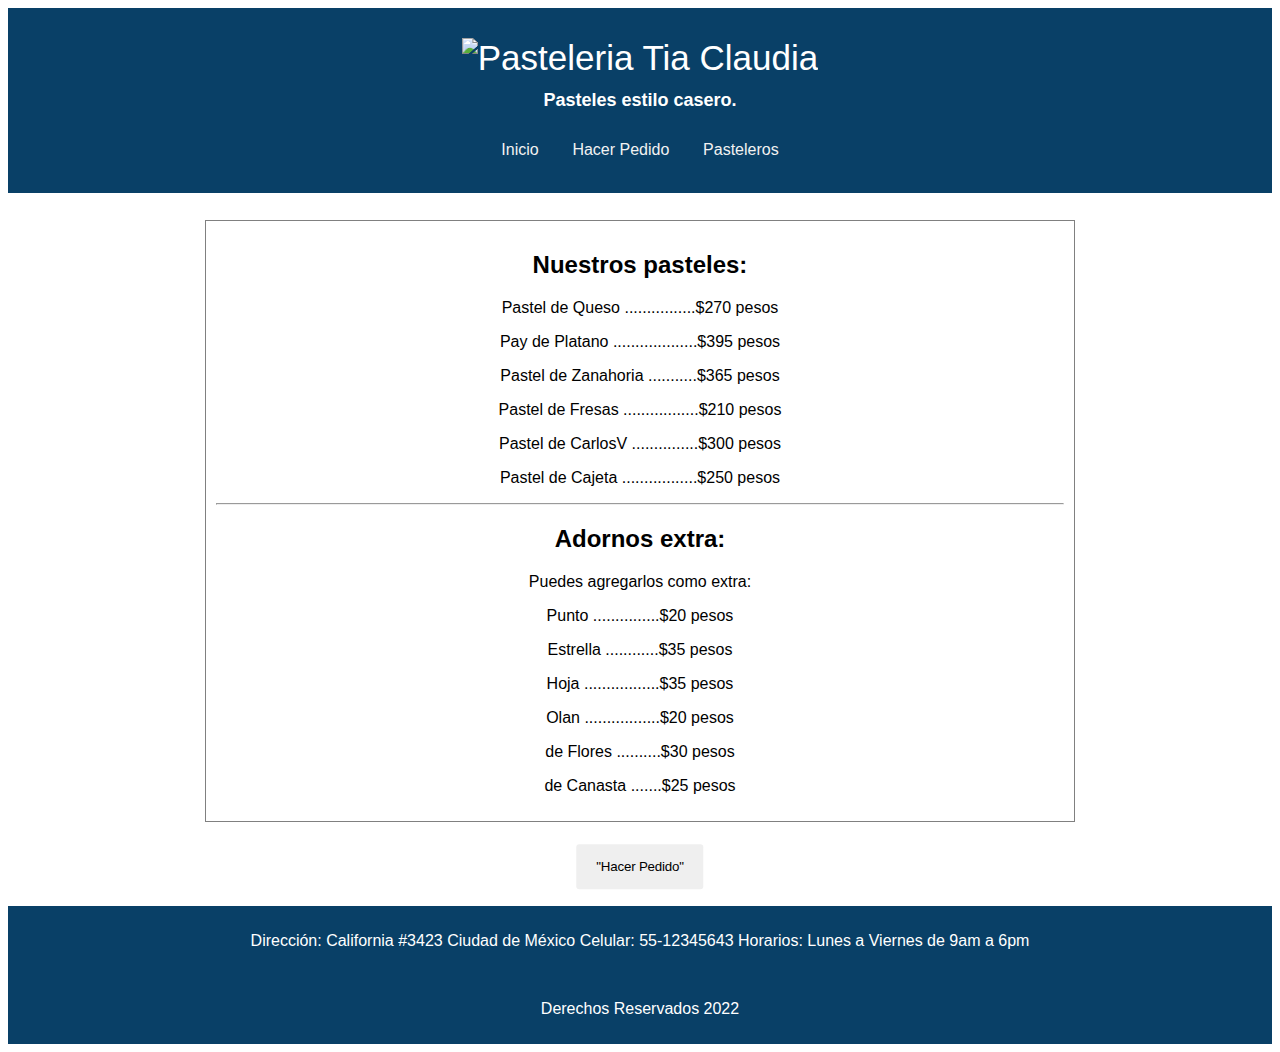
==== Index.html @ 4006a72a "Rename Menu Pasteleria.html to Index.html" ====
<!DOCTYPE html>
<html lang="en">
<head>
    <meta charset="UTF-8">
    <meta http-equiv="X-UA-Compatible" content="IE=edge">
    <meta name="viewport" content="width=device-width, initial-scale=1.0">
    <link rel="stylesheet" href="estilos.css">
    <title>Menu Pasteleria</title>
</head>


<header>
   <img src="https://www.floresya.mx/wp-content/uploads/2022/02/Quequito-en-círculo-azul-para-negocio-de-Repostería-Logo.png" alt="Pasteleria Tia Claudia" width= "170px" height= "170px" >
   
    <h1>Pasteles estilo casero.</h1>

    <nav>
<div class="topnav">
    <a href="./Menu Pasteleria.html">Inicio</a>
    <a href="./pedido.html">Hacer Pedido</a>
    <a href="./Pasteleros.html">Pasteleros</a>
  </div>

</nav>


</header>

<body>
    <section>
         <div class="card">
            <div class="columns">
        <h2>Nuestros pasteles:</h2>
        <p>Pastel de Queso ................$270 pesos</p>
        <p>Pay de Platano ...................$395 pesos</p>
        <p>Pastel de Zanahoria ...........$365 pesos</p>
        <p>Pastel de Fresas .................$210 pesos</p>
        <p>Pastel de CarlosV ...............$300 pesos</p>
        <p>Pastel de Cajeta .................$250 pesos</p>
        
        
        <hr>
        <h2>Adornos extra:</h2> 
        <p>Puedes agregarlos como extra:</p>
        <p>Punto ...............$20 pesos</p>
        <p>Estrella ............$35 pesos</p>
        <p>Hoja .................$35 pesos</p>
        <p>Olan .................$20 pesos</p>
        <p>de Flores ..........$30 pesos</p>
        <p>de Canasta .......$25 pesos</p>
        
        </div>
            </div>
        
        <br>
        
        <a href="./pedido.html">
            <button class="boton">"Hacer Pedido"</button>
            </a>
        <br><br>

    </section>

    <footer>
        <p>Dirección: California #3423 Ciudad de México Celular: 55-12345643 Horarios: Lunes a Viernes de 9am a 6pm</p>
        <br>
        <p>Derechos Reservados 2022</p>
    </footer>

</body>


</html>
---- estilos.css ----
* {
	box-sizing: border-box;
	font-family: Arial, Helvetica, sans-serif;
}

h1, a {
	text-align: center;
	font-size: large;
	color: white;
  }

h2, h3, form {
	text-align: center;
  }

.card {
	padding: 5px;
	max-width: 70%;
	width: 95%;
	margin: 20px auto;
}

.columns{
    	text-align: center;
		flex: 1;
		border: 1px solid gray;
		margin: 2px;
		padding: 10px;
	}

.boton {

 transform: translateX(100%);
 border: 0;
 padding: 20px 20px;
 border-radius:3px;
 line-height: 0.428571;
 text-decoration: none;
 position: absolute;
 z-index: 1;
 letter-spacing: -0.2px;
 left: 50%; 
 transform: translate(-50%, -50%);
}


body {
	font-family: Arial, Helvetica, sans-serif;
}

/* Estilo de header */
header {
	background-color: #094067;
	padding: 30px;
	text-align: center;
	font-size: 35px;
	color: white;
}


/* Estilo de footer */
footer {
	background-color: #094067;
	padding: 10px;
	text-align: center;
	color: white;
}

form {
	box-sizing: border-box;
	max-width: 400px;
	width: 100%;
	margin: 0 auto;
	position: relative;
}

table {
	table-layout: fixed;
	width: 100%;
	border-collapse: collapse;
  }

  .topnav {
	overflow: hidden;

  }
  
  /* Style the links inside the navigation bar */
  .topnav a {
	float: center;
	color: #f2f2f2;
	text-align: center;
	padding: 12px 12px;
	text-decoration: none;
	font-size: 16px;
  }
  
  /* Change the color of links on hover */
  .topnav a:hover {
	background-color: #ddd;
	color: black;
  }
  
  /* Add a color to the active/current link */
  .topnav a.active {
	background-color: #04AA6D;
	color: white;
  }
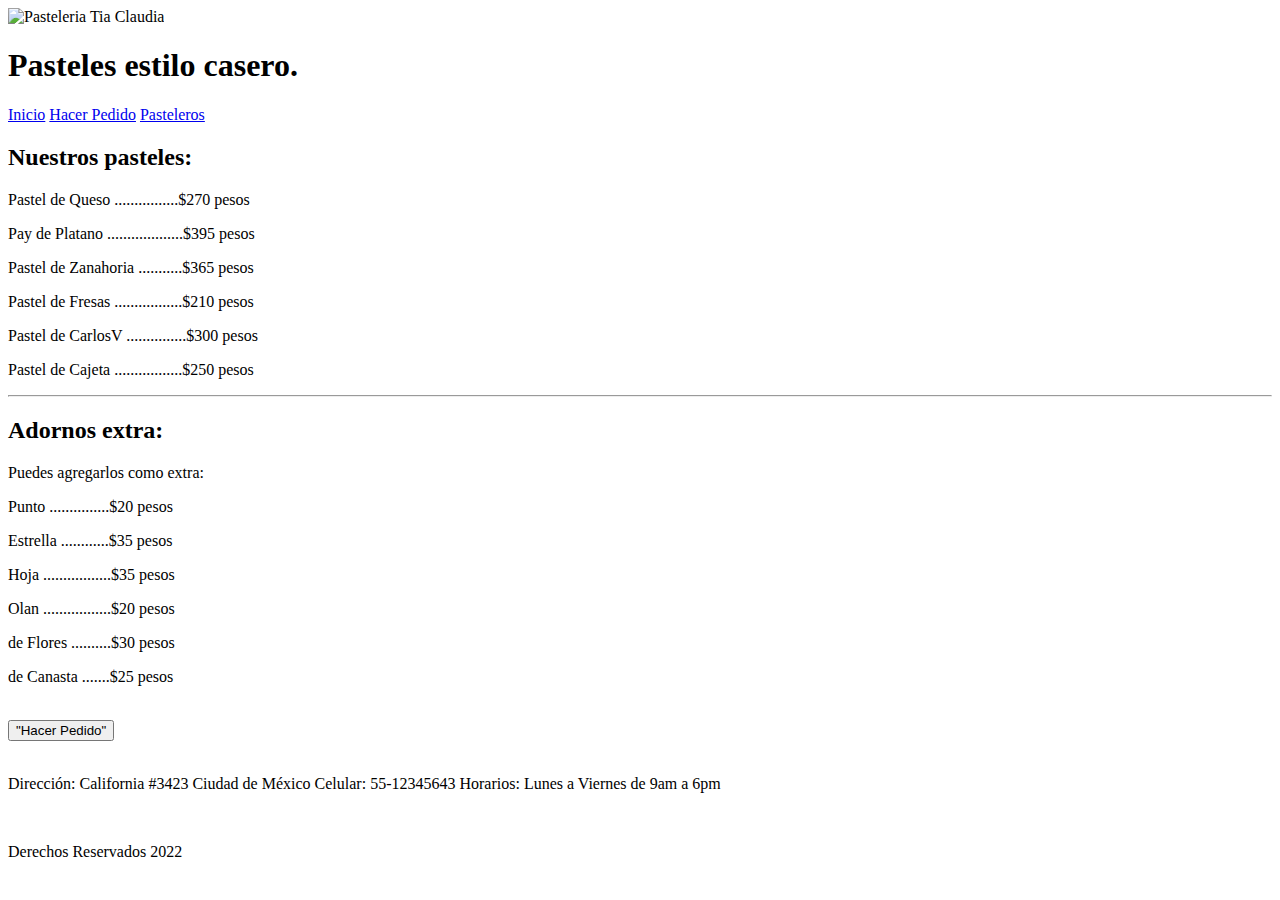
==== commit d478b789: "Update Index.html" ====
--- a/Index.html
+++ b/Index.html
@@ -4,7 +4,7 @@
     <meta charset="UTF-8">
     <meta http-equiv="X-UA-Compatible" content="IE=edge">
     <meta name="viewport" content="width=device-width, initial-scale=1.0">
-    <link rel="stylesheet" href="estilos.css">
+    <link rel="stylesheet" href="index.css">
     <title>Menu Pasteleria</title>
 </head>
 
